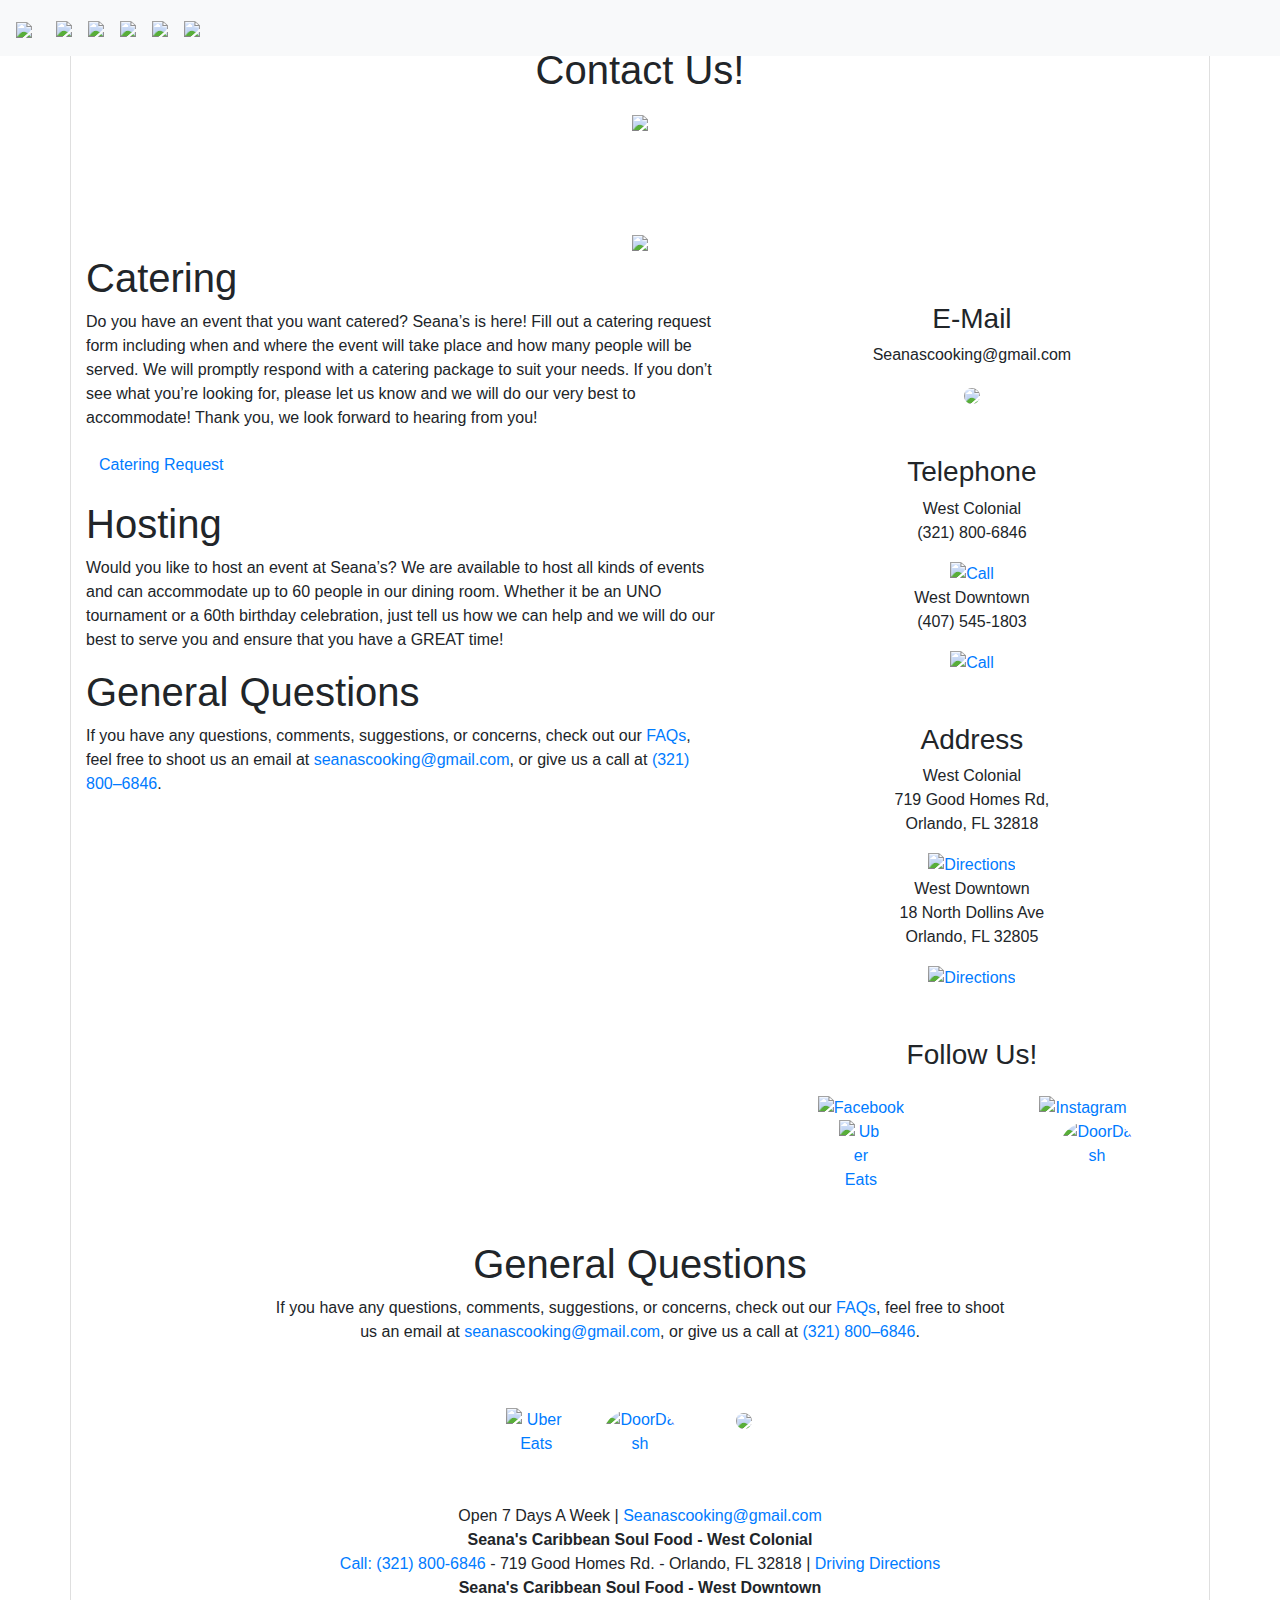
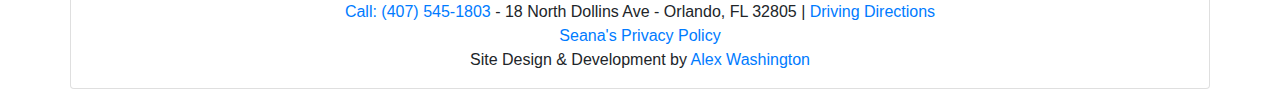
==== contact.html @ 64b32ce0 "first commit" ====
<!DOCTYPE html>
<html lang="en" style="overflow-x: hidden;">
  <head>
    <title>Contact Seana's</title>
    <meta charset="utf-8">
    <meta name="viewport" content="width=device-width, initial-scale=1">
    <meta name="facebook-domain-verification" content="whkjmtlylvwk6d1e0fowfijbrzeesu"/>
    <link rel="stylesheet" href="https://maxcdn.bootstrapcdn.com/bootstrap/4.4.1/css/bootstrap.min.css">
    <link rel="stylesheet" href="./resources/css/contact.css" type="text/css">
    <link rel="stylesheet" href="https://cdnjs.cloudflare.com/ajax/libs/font-awesome/4.7.0/css/font-awesome.min.css">
    <link rel="icon" type="image/x-icon" href="./resources/css/favicon.ico">
    <!-- Google Tag Manager -->
<script>(function(w,d,s,l,i){w[l]=w[l]||[];w[l].push({'gtm.start':
  new Date().getTime(),event:'gtm.js'});var f=d.getElementsByTagName(s)[0],
  j=d.createElement(s),dl=l!='dataLayer'?'&l='+l:'';j.async=true;j.src=
  'https://www.googletagmanager.com/gtm.js?id='+i+dl;f.parentNode.insertBefore(j,f);
  })(window,document,'script','dataLayer','GTM-TSF26BH');</script>
  <!-- End Google Tag Manager -->
    <script src="https://ajax.googleapis.com/ajax/libs/jquery/3.4.1/jquery.min.js"></script>
    <script src="https://cdnjs.cloudflare.com/ajax/libs/popper.js/1.16.0/umd/popper.min.js"></script>
    <script src="https://maxcdn.bootstrapcdn.com/bootstrap/4.4.1/js/bootstrap.min.js"></script>
  </head>
  <body>
    <!-- Google Tag Manager (noscript) -->
<noscript><iframe src="https://www.googletagmanager.com/ns.html?id=GTM-TSF26BH"
  height="0" width="0" style="display:none;visibility:hidden"></iframe></noscript>
  <!-- End Google Tag Manager (noscript) -->
  
    <nav class="navbar navbar-expand-lg navbar-light bg-light fixed-top">
      <a class="navbar-brand" href="./index.html">
        <img src="./resources/css/logo.png" id="logo">
      </a>
      <button class="navbar-toggler" type="button" data-toggle="collapse" data-target="#navbarNav" aria-controls="navbarNav" aria-expanded="false" aria-label="Toggle navigation">
        <span class="navbar-toggler-icon"></span>
      </button>
      <div class="collapse navbar-collapse" id="navbarNav">
        <ul class="navbar-nav text-center">
          <li class="nav-item">
            <a class="nav-link" href="./index.html"><img class="menu-tabs-mobile" src="./resources/css/Menu/Home.jpg"> <span class="sr-only">(current)</span></a>
          </li>
          <li class="nav-item">
            <a class="nav-link" href="./about.html"><img class="menu-tabs-mobile" src="./resources/css/Menu/About-Seanas.jpg"></a>
          </li>
          <li class="nav-item">
            <a class="nav-link" href="./menu.html"><img class="menu-tabs-mobile" src="./resources/css/Menu/Seanas-Menu.jpg"></a>
          </li>
          <li class="nav-item">
            <a class="nav-link" href="https://www.instagram.com/_seanas_/"><img class="menu-tabs-mobile" src="./resources/css/Menu/Media-Galleries.jpg"></a>
          </li>
          <li class="nav-item">
            <a class="nav-link" href="./contact.html"><img class="menu-tabs-mobile" src="./resources/css/Menu/Contact.jpg"><div id="active-tab" class="active-tab"></div></a>
          </li>
        </ul>
      </div>
    </nav>
    <div class="container card text-center">
      <div class="row nav">
        <div class="col col-sm col-md col-lg-2 col-xl">
          <a href="./index.html">
            <h4 id="home" class="menu-tabs">Home</h4>
          </a>
        </div>
        <div class="col col-sm col-md col-lg col-xl">
          <a href="./about.html">
            <h4 id="about" class="menu-tabs">About</h4>
          </a>
        </div>
        <div class="col col-sm col-md col-lg col-xl">
          <a href="./menu.html">
            <h4 id="menu" class="menu-tabs">Menu</h4>
          </a>
        </div>
        <div class="col col-sm col-md col-lg col-xl">
          <a href="https://www.instagram.com/_seanas_/">
            <h4 id="media" class="menu-tabs">Media Galleries</h4>
          </a>
        </div>
        <div class="col col-sm col-md col-lg col-xl">
          <a href="./contact.html">
            <h4 id="menu" class="menu-tabs active-tab">Contact</h4>
          </a>
        </div>
      </div>
      
      <div class="row mt-2">
        <div class="col">
          <h1 class="contact">Contact Us!</h1>
        </div>
      </div>
      <div class="row my-2 web mb-5">
        <div class="col col-md col-lg-7 mx-auto">
          <img src="./resources/css/banner.jpg" id="banner" style="max-width: 80%;">
        </div>
      </div>

      <div class="row mt-5 mobile">
        <div class="col col-md col-lg">
          <img src="./resources/css/banner.jpg" id="banner">
        </div>
      </div> 

      

      <div class="row d-flex justify-content-center">
        <div class="col-12 col-sm-12 col-md-7">
          <div class="row">
            <div class="col-12 text-left">
            <h1 class="catering">Catering</h1>
            <p>Do you have an event that you want catered? 
              Seana’s is here! Fill out a catering request form 
              including when and where the event will take place 
              and how many people will be served. 
              We will promptly respond with a catering package to 
              suit your needs. If you don’t see what you’re 
              looking for, please let us know and we will do 
              our very best to accommodate! 
              Thank you, we look forward to hearing from you!         
                    
             </p>
             <button class="btn mb-3">
              <a href="javascript:void(
                window.open(
                  'https://form.jotform.com/220677444909162',
                  'blank',
                  'scrollbars=yes,
                  toolbar=no,
                  width=700,
                  height=500'
                )
              )
            " class="cater-btn">
  Catering Request
            </a>
             </button></div>
          </div>
          <div class="row">
            <div class="col-12 text-left">
            <h1>Hosting</h1>
            <p>Would you like to host an event at Seana’s? We are available to host all kinds of events and can accommodate up to 60 people in our dining room. Whether it be an <span id="brunch_info"> UNO</span> tournament or a 60th birthday celebration, just tell us how we can help and we will do our best to serve you and ensure that you have a GREAT time!</p>
              
          </div>
          </div>
          
          <div class="row">
            <div class="col-12 text-left">
              <h1>General Questions</h1>
              <p>If you have any questions, comments, suggestions, or concerns, check out our <a href="./about.html#questions">FAQs</a>, feel free to shoot us an email at <a href="mailto:Seanascooking@gmail.com">seanascooking@gmail.com</a>, or give us a call at <a href="tel:+1-321-800-6846">(321) 800–6846</a>.</p>
              
            
            
           </div> 
          </div>
          
        </div>
        <div class="col col-md-5">
          <h3 class="pt-5">E-Mail</h3>
          <p>Seanascooking@gmail.com</p>
          <a class="icon-mobile" href="mailto:Seanascooking@gmail.com" target="_top" title="E-mail"><img src="./resources/css/icons/email.png" style="border-radius: 100%"></a>
          <h3 class="pt-5">Telephone</h3>
          <p>West Colonial <br> (321) 800-6846</p>
          <a class="icon-mobile" href="tel:+1-321-800-6846" class="mobile-phone"><img src="./resources/css/icons/phone-outline.png" title="Call"></a>
          <p>West Downtown <br> (407) 545-1803</p>
          <a class="icon-mobile" href="tel:+1-407-545-1803" class="mobile-phone"><img src="./resources/css/icons/phone-outline.png" title="Call"></a>
          <h3 class="pt-5">Address</h3>
          <p>West Colonial <br> 719 Good Homes Rd,<br> Orlando, FL 32818</p>
          <a class="icon-mobile" href="https://www.google.com/maps/place/Seana's+Caribbean+%7C+Soul+Food/@28.5526552,-81.505865,688m/data=!3m1!1e3!4m12!1m6!3m5!1s0x88e77954c3c9589b:0xfef20c34d3b2c877!2sSeana's+Caribbean+%7C+Soul+Food!8m2!3d28.5526505!4d-81.5036763!3m4!1s0x88e77954c3c9589b:0xfef20c34d3b2c877!8m2!3d28.5526505!4d-81.5036763"><img src="./resources/css/icons/location-1387-448334.png" title="Directions"></a>
          <p>West Downtown <br> 18 North Dollins Ave<br> Orlando, FL 32805</p>
          <a class="icon-mobile" href="https://www.google.com/maps/place/Seana's+Caribbean+%7C+Soul+Food/@28.5526552,-81.505865,688m/data=!3m1!1e3!4m12!1m6!3m5!1s0x88e77954c3c9589b:0xfef20c34d3b2c877!2sSeana's+Caribbean+%7C+Soul+Food!8m2!3d28.5526505!4d-81.5036763!3m4!1s0x88e77954c3c9589b:0xfef20c34d3b2c877!8m2!3d28.5526505!4d-81.5036763"><img src="./resources/css/icons/location-1387-448334.png" title="Directions"></a>
          <h3 class="pt-5 pb-3 text-center">Follow Us!</h3>
          <div class="container follow-container">
            <div class="row d-flex justify-content-around">
              <div class="col-2 col-md-6">
                <a href="https://www.facebook.com/SeanasCooking/">
                  <img src="./resources/css/icons/facebook-solid.png" title="Facebook">
                </a>
              </div>
              <div class="col-2 col-md-6">
                <a href="https://www.instagram.com/_seanas_/">
                  <img src="./resources/css/icons/instagram-new-color-flat.png" title="Instagram">
                </a>
              </div>
              <div class="col-2">
                <a class="icon-mobile" href="https://www.ubereats.com/en-US/orlando/food-delivery/seanas/o6S7Q_qWSQaI5Ro2ufozCQ"><img src="./resources/css/icons/uber.png" title="Uber Eats"></a>
              </div>
              <div class="col-2">
                <a class="icon-mobile" href="https://www.doordash.com/store/seana-s-orlando-1009649/en-US"><img src="./resources/css/icons/doordash.png" title="DoorDash" style="border-radius: 100%"></a>
              </div>
            </div>

          </div>
        </div>
      </div>

      <div class="row d-flex justify-content-center mt-5 hide">
        <div class="col-12 col-md-8 text-center">
        <h1>General Questions</h1>
        <p>If you have any questions, comments, suggestions, or concerns, check out our <a href="./about.html#questions">FAQs</a>, feel free to shoot us an email at <a href="mailto:Seanascooking@gmail.com">seanascooking@gmail.com</a>, or give us a call at <a href="tel:+1-321-800-6846">(321) 800–6846</a>.</p>
        </div> 
      </div>
      
      <div class="row mt-5 d-flex mx-auto">


        <div class="col mx-1">
          <a class="icon" href="https://www.ubereats.com/en-US/orlando/food-delivery/seanas/o6S7Q_qWSQaI5Ro2ufozCQ"><img src="./resources/css/icons/uber.png" title="Uber Eats"></a>
        </div>
        <div class="col mx-1">
          <a class="icon" href="https://www.doordash.com/store/seana-s-orlando-1009649/en-US"><img src="./resources/css/icons/doordash.png" title="DoorDash" style="border-radius: 100%"></a>
        </div>
        <div class="col mx-1">
          <a class="icon" href="mailto:Seanascooking@gmail.com" target="_top" title="E-mail"><img src="./resources/css/icons/email.png" style="border-radius: 100%"></a>
        </div>
      </div>
      <footer class="row text-center mt-5">
        <p class="col">Open 7 Days A Week | 
        <a href="mailto:Seanascooking@gmail.com" target="_top">Seanascooking@gmail.com</a><br>
        <strong>Seana's Caribbean Soul Food - West Colonial</strong> <br><a href="tel:+1-321-800-6846" class="mobile-phone">Call: (321) 800-6846</a> - 719 Good Homes Rd. - Orlando, FL 32818 | <a href="https://www.google.com/maps/place/Seana's+Caribbean+%7C+Soul+Food/@28.5526552,-81.505865,688m/data=!3m1!1e3!4m12!1m6!3m5!1s0x88e77954c3c9589b:0xfef20c34d3b2c877!2sSeana's+Caribbean+%7C+Soul+Food!8m2!3d28.5526505!4d-81.5036763!3m4!1s0x88e77954c3c9589b:0xfef20c34d3b2c877!8m2!3d28.5526505!4d-81.5036763">Driving Directions</a><br> 
        <strong>Seana's Caribbean Soul Food - West Downtown</strong> <br><a href="tel:+1-407-545-1803" class="mobile-phone">Call: (407) 545-1803</a> - 18 North Dollins Ave - Orlando, FL 32805 | <a href="https://www.google.com/maps/place/18+N+Dollins+Ave,+Orlando,+FL+32805/@28.5425355,-81.4166484,15z/data=!3m1!4b1!4m5!3m4!1s0x88e77a3517a0d44d:0x75c1c8b9f0c0eab3!8m2!3d28.5425358!4d-81.4078936">Driving Directions</a><br> 
        <a href="./privacy_policy.html" target="_blank">Seana's Privacy Policy</a> <br>
        Site Design & Development by <a href="https://al-byte.github.io/Portfolio/">Alex Washington</a></p>
      </footer>
    </div>
    <script>
      $('.navbar-nav>li>a').on('click', function(){
        $('.navbar-collapse').collapse('hide');
    });
    $("#brunchModal").modal('show');
    </script>
  </body>
</html>
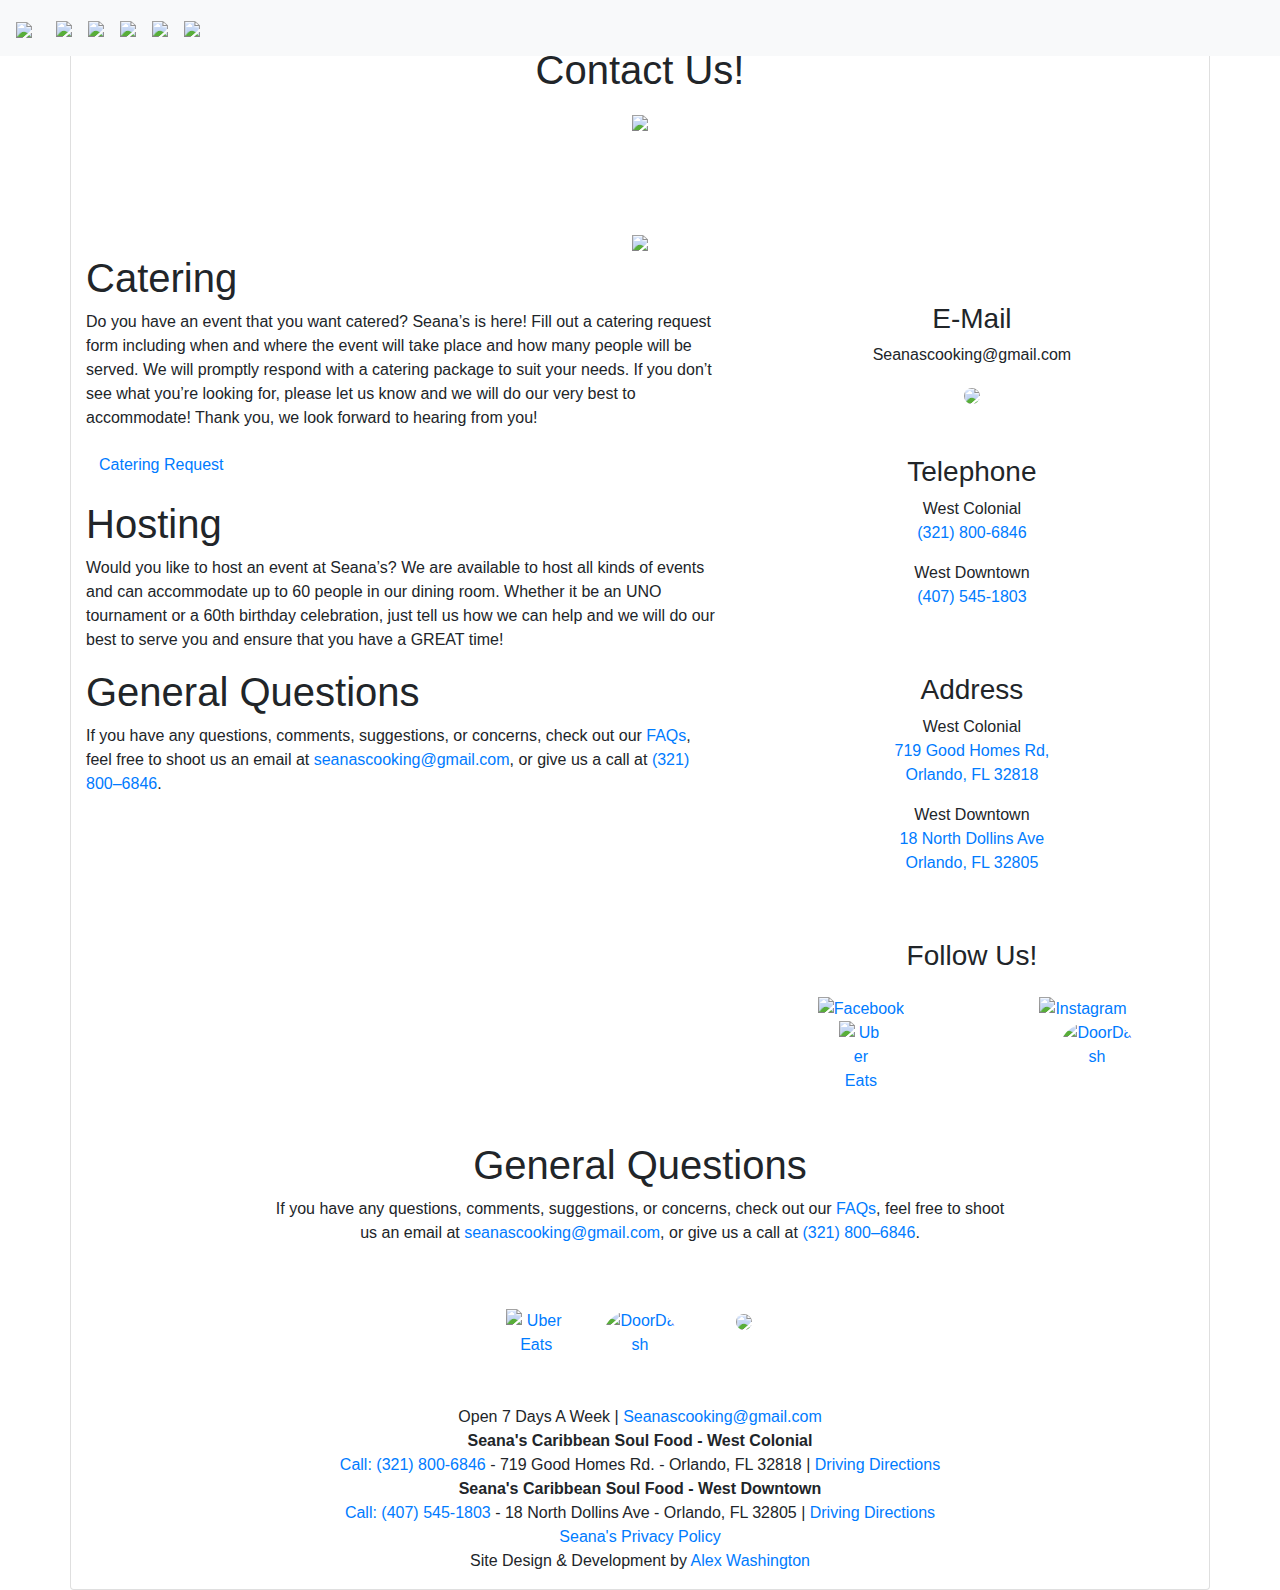
==== commit d279df8e: "first commit" ====
--- a/contact.html
+++ b/contact.html
@@ -157,15 +157,12 @@
           <p>Seanascooking@gmail.com</p>
           <a class="icon-mobile" href="mailto:Seanascooking@gmail.com" target="_top" title="E-mail"><img src="./resources/css/icons/email.png" style="border-radius: 100%"></a>
           <h3 class="pt-5">Telephone</h3>
-          <p>West Colonial <br> (321) 800-6846</p>
-          <a class="icon-mobile" href="tel:+1-321-800-6846" class="mobile-phone"><img src="./resources/css/icons/phone-outline.png" title="Call"></a>
-          <p>West Downtown <br> (407) 545-1803</p>
-          <a class="icon-mobile" href="tel:+1-407-545-1803" class="mobile-phone"><img src="./resources/css/icons/phone-outline.png" title="Call"></a>
+          <p>West Colonial <br><a href="tel:+1-321-800-6846" class="mobile-phone">(321) 800-6846</a></p>
+          <p>West Downtown <br><a href="tel:+1-407-545-1803" class="mobile-phone">(407) 545-1803</a></p>
+          
           <h3 class="pt-5">Address</h3>
-          <p>West Colonial <br> 719 Good Homes Rd,<br> Orlando, FL 32818</p>
-          <a class="icon-mobile" href="https://www.google.com/maps/place/Seana's+Caribbean+%7C+Soul+Food/@28.5526552,-81.505865,688m/data=!3m1!1e3!4m12!1m6!3m5!1s0x88e77954c3c9589b:0xfef20c34d3b2c877!2sSeana's+Caribbean+%7C+Soul+Food!8m2!3d28.5526505!4d-81.5036763!3m4!1s0x88e77954c3c9589b:0xfef20c34d3b2c877!8m2!3d28.5526505!4d-81.5036763"><img src="./resources/css/icons/location-1387-448334.png" title="Directions"></a>
-          <p>West Downtown <br> 18 North Dollins Ave<br> Orlando, FL 32805</p>
-          <a class="icon-mobile" href="https://www.google.com/maps/place/Seana's+Caribbean+%7C+Soul+Food/@28.5526552,-81.505865,688m/data=!3m1!1e3!4m12!1m6!3m5!1s0x88e77954c3c9589b:0xfef20c34d3b2c877!2sSeana's+Caribbean+%7C+Soul+Food!8m2!3d28.5526505!4d-81.5036763!3m4!1s0x88e77954c3c9589b:0xfef20c34d3b2c877!8m2!3d28.5526505!4d-81.5036763"><img src="./resources/css/icons/location-1387-448334.png" title="Directions"></a>
+          <p>West Colonial <br><a href="https://www.google.com/maps/place/Seana's+Caribbean+%7C+Soul+Food/@28.5526552,-81.505865,688m/data=!3m1!1e3!4m12!1m6!3m5!1s0x88e77954c3c9589b:0xfef20c34d3b2c877!2sSeana's+Caribbean+%7C+Soul+Food!8m2!3d28.5526505!4d-81.5036763!3m4!1s0x88e77954c3c9589b:0xfef20c34d3b2c877!8m2!3d28.5526505!4d-81.5036763"> 719 Good Homes Rd,<br> Orlando, FL 32818</p></a>
+          <p>West Downtown <br><a href="https://www.google.com/maps/place/Seana's+Caribbean+%7C+Soul+Food/@28.5526552,-81.505865,688m/data=!3m1!1e3!4m12!1m6!3m5!1s0x88e77954c3c9589b:0xfef20c34d3b2c877!2sSeana's+Caribbean+%7C+Soul+Food!8m2!3d28.5526505!4d-81.5036763!3m4!1s0x88e77954c3c9589b:0xfef20c34d3b2c877!8m2!3d28.5526505!4d-81.5036763"> 18 North Dollins Ave<br> Orlando, FL 32805</p></a>
           <h3 class="pt-5 pb-3 text-center">Follow Us!</h3>
           <div class="container follow-container">
             <div class="row d-flex justify-content-around">
